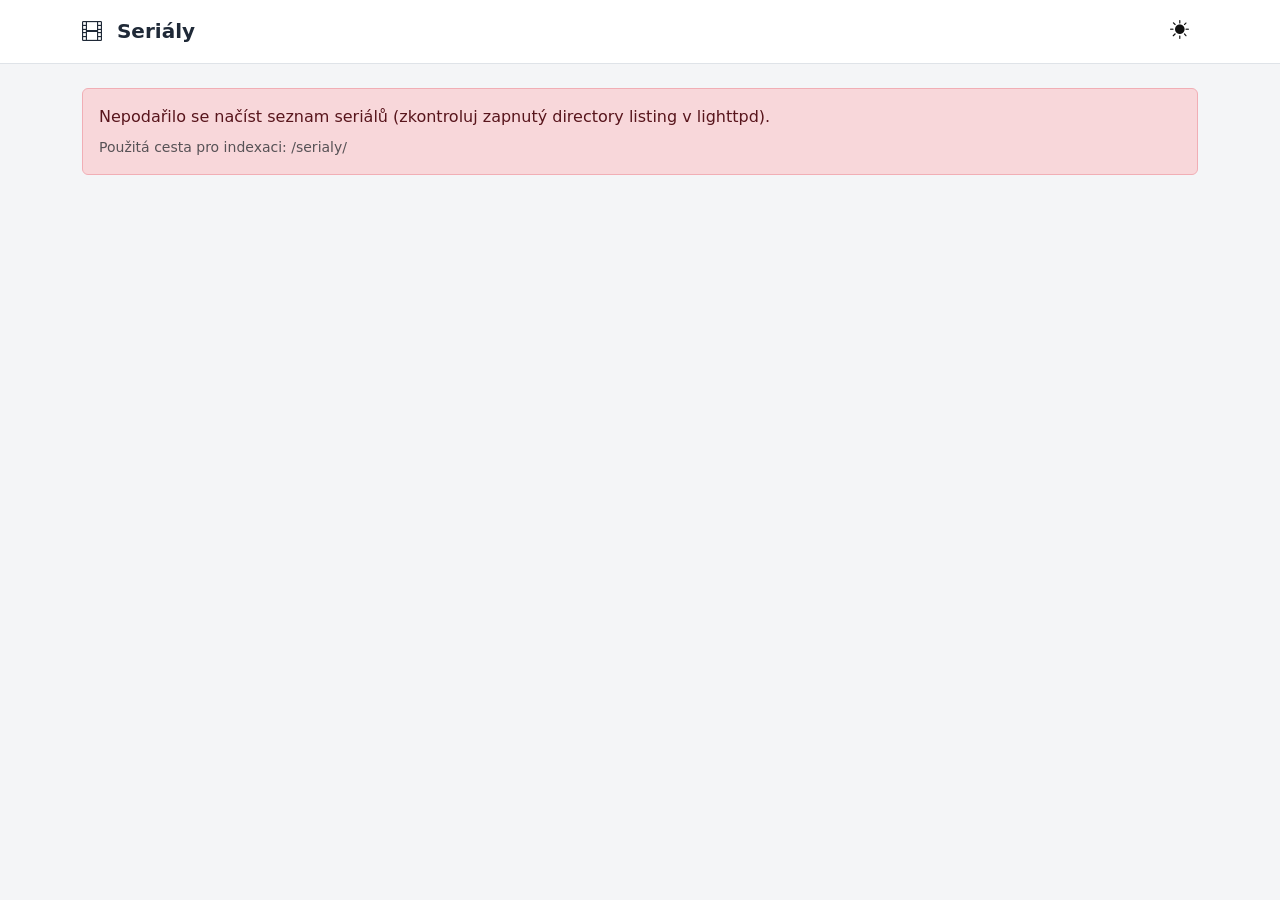
==== player.html @ 571e1b04 "Úprava rozhraní webu Rozdělení seznamu seriálů/sérií/dílů a přehrávače na oddělené stránky, pod přeh" ====
<!doctype html>
<html lang="cs">
  <head>
    <meta charset="UTF-8" />
    <meta name="viewport" content="width=device-width, initial-scale=1.0" />
    <title>Seriály | Přehrávač</title>
    <script>
      (function () {
        const path = window.location.pathname;
        const lastSegment = path.split('/').pop() || '';
        const looksLikeFile = lastSegment.includes('.');

        if (!path.endsWith('/') && !looksLikeFile) {
          window.location.replace(`${path}/${window.location.search}${window.location.hash}`);
        }
      })();
    </script>
    <link
      href="https://cdn.jsdelivr.net/npm/bootstrap@5.3.3/dist/css/bootstrap.min.css"
      rel="stylesheet"
      integrity="sha384-QWTKZyjpPEjISv5WaRU9OFeRpok6YctnYmDr5pNlyT2bRjXh0JMhjY6hW+ALEwIH"
      crossorigin="anonymous"
    />
    <link rel="stylesheet" href="public/styles.css" />
    <link
      rel="stylesheet"
      href="https://cdn.jsdelivr.net/npm/bootstrap-icons@1.11.0/font/bootstrap-icons.css"
    />
  </head>
  <body data-page="player">
    <nav class="navbar navbar-expand-lg app-navbar">
      <div class="container d-flex align-items-center">
        <a class="navbar-brand fw-semibold me-3 mb-0" href="index.html">
          <i class="bi bi-film me-2"></i>
          Seriály
        </a>
        <div class="d-flex align-items-center ms-3" id="navbarShows">
          <ul class="navbar-nav" id="showNav"></ul>
        </div>
        <button
          id="themeToggle"
          class="btn btn-link text-decoration-none p-2 ms-auto"
          type="button"
          aria-label="Přepnout motiv"
        >
          <i class="bi bi-brightness-high-fill"></i>
        </button>
      </div>
    </nav>

    <main class="container py-3 py-lg-4">
      <div id="mainContent"></div>
    </main>

    <script
      src="https://cdn.jsdelivr.net/npm/bootstrap@5.3.3/dist/js/bootstrap.bundle.min.js"
      integrity="sha384-YvpcrYf0tY3lHB60NNkmXc5s9fDVZLESaAA55NDzOxhy9GkcIdslK1eN7N6jIeHz"
      crossorigin="anonymous"
    ></script>
    <script src="public/app.js"></script>
  </body>
</html>
---- public/styles.css ----
:root {
  --app-bg: #f4f5f7;
  --panel-bg: #ffffff;
  --border: #dfe3e8;
  --text-main: #1f2937;
  --text-soft: #6b7280;
  --accent: #2d6cdf;
  --accent-soft: #e9f0ff;
  --tree-hover-bg: #f3f4f6;
  --tree-hover-color: #1f2937;
  --tree-active-bg: #e9f0ff;
  --tree-active-color: #1e3a8a;
}

body {
  background: var(--app-bg);
  color: var(--text-main);
  min-height: 100vh;
}

.app-navbar {
  background: #ffffff;
  border-bottom: 1px solid var(--border);
}

.navbar-brand {
  color: var(--text-main);
}

.nav-link {
  color: #4b5563;
  border-radius: 0.5rem;
  padding: 0.4rem 0.65rem;
}

.nav-link:hover,
.nav-link:focus {
  color: var(--text-main);
  background: #f3f4f6;
}

.nav-link.active {
  color: #0f172a;
  background: var(--accent-soft);
}

#themeToggle {
  color: #111111;
  font-size: 1.2rem;
  transition: color 0.15s ease, opacity 0.15s ease;
}

#themeToggle:hover {
  color: #000000;
  opacity: 0.8;
}

.panel {
  background: var(--panel-bg);
  border: 1px solid var(--border);
  border-radius: 0.9rem;
  overflow: hidden;
}

.panel-header {
  padding: 0.85rem 1rem;
  border-bottom: 1px solid var(--border);
  background: #fafafa;
}

.panel-body {
  padding: 1rem;
}

.player-panel {
  min-height: 70vh;
}

.player-actions {
  align-items: center;
}

.video-wrap {
  background: #111827;
  border-radius: 0.75rem;
  overflow: hidden;
}

#videoPlayer {
  width: 100%;
  aspect-ratio: 16/9;
  background: #111827;
}

.tree-button {
  width: 100%;
  background: var(--panel-bg);
  color: var(--text-main);
  border: none;
  padding: 0.65rem 0.9rem;
  border-radius: 0.55rem;
  text-align: left;
  font-size: 0.95rem;
  transition: background-color 0.15s ease;
}

.tree-button.tree-toggle {
  display: flex;
  align-items: center;
  justify-content: space-between;
  gap: 0.75rem;
}

.tree-button.is-expanded {
  font-weight: 600;
}

.tree-icon {
  flex: 0 0 auto;
  font-size: 0.85rem;
}

html.theme-switching *,
html.theme-switching *::before,
html.theme-switching *::after {
  transition: none !important;
}

.tree-button:hover,
.tree-button:focus {
  background: var(--tree-hover-bg);
  color: var(--tree-hover-color);
  box-shadow: none;
}

.tree-button.active {
  background: var(--tree-active-bg);
  color: var(--tree-active-color);
}

.season-title {
  font-size: 0.9rem;
  letter-spacing: 0.02em;
  color: #374151;
}

.accordion-button {
  font-weight: 600;
}

.accordion-button:not(.collapsed) {
  color: #1f2937;
  background-color: #f9fafb;
}

@media (max-width: 991.98px) {
  #videoPlayer {
    max-height: 50vh;
  }

  .player-panel {
    min-height: auto;
  }
}

/* Dark mode */
html[data-theme="dark"],
html[data-theme="dark"] body {
  --app-bg: #0f172a;
  --panel-bg: #1e293b;
  --border: #334155;
  --text-main: #f1f5f9;
  --text-soft: #cbd5e1;
  --accent: #3b82f6;
  --accent-soft: #1e3a8a;
  --tree-hover-bg: #334155;
  --tree-hover-color: #f1f5f9;
  --tree-active-bg: #1d4ed8;
  --tree-active-color: #f8fafc;
}

html[data-theme="dark"] .app-navbar {
  background: #1e293b;
  border-bottom-color: #334155;
}

html[data-theme="dark"] .navbar-brand {
  color: #f1f5f9;
}

html[data-theme="dark"] .nav-link {
  color: #cbd5e1;
}

html[data-theme="dark"] .nav-link:hover,
html[data-theme="dark"] .nav-link:focus {
  color: #f1f5f9;
  background: #334155;
}

html[data-theme="dark"] .nav-link.active {
  color: #bfdbfe;
  background: #1e3a8a;
}

html[data-theme="dark"] .panel-header {
  background: #1f2937;
  border-bottom-color: #334155;
}

html[data-theme="dark"] .panel {
  background: var(--panel-bg);
  border-color: var(--border);
}

html[data-theme="dark"] .text-muted {
  color: var(--text-soft) !important;
}


html[data-theme="dark"] .accordion-button:not(.collapsed) {
  color: #f1f5f9;
  background-color: #334155;
}

html[data-theme="dark"] #themeToggle {
  color: #ffffff;
}

html[data-theme="dark"] #themeToggle:hover {
  color: #ffffff;
  opacity: 0.85;
}

/* System preference for dark mode */
@media (prefers-color-scheme: dark) {
  html:not([data-theme]) {
    --app-bg: #0f172a;
    --panel-bg: #1e293b;
    --border: #334155;
    --text-main: #f1f5f9;
    --text-soft: #cbd5e1;
    --accent: #3b82f6;
    --accent-soft: #1e3a8a;
    --tree-hover-bg: #334155;
    --tree-hover-color: #f1f5f9;
    --tree-active-bg: #1d4ed8;
    --tree-active-color: #f8fafc;
  }

  html:not([data-theme]) .app-navbar {
    background: #1e293b;
    border-bottom-color: #334155;
  }

  html:not([data-theme]) .navbar-brand {
    color: #f1f5f9;
  }

  html:not([data-theme]) .nav-link {
    color: #cbd5e1;
  }

  html:not([data-theme]) .nav-link:hover,
  html:not([data-theme]) .nav-link:focus {
    color: #f1f5f9;
    background: #334155;
  }

  html:not([data-theme]) .nav-link.active {
    color: #bfdbfe;
    background: #1e3a8a;
  }

  html:not([data-theme]) .panel-header {
    background: #1f2937;
    border-bottom-color: #334155;
  }

  html:not([data-theme]) .panel {
    background: var(--panel-bg);
    border-color: var(--border);
  }

  html:not([data-theme]) .text-muted {
    color: var(--text-soft) !important;
  }


  html:not([data-theme]) .accordion-button:not(.collapsed) {
    color: #f1f5f9;
    background-color: #334155;
  }

  html:not([data-theme]) #themeToggle {
    color: #ffffff;
  }

  html:not([data-theme]) #themeToggle:hover {
    color: #ffffff;
    opacity: 0.85;
  }
}
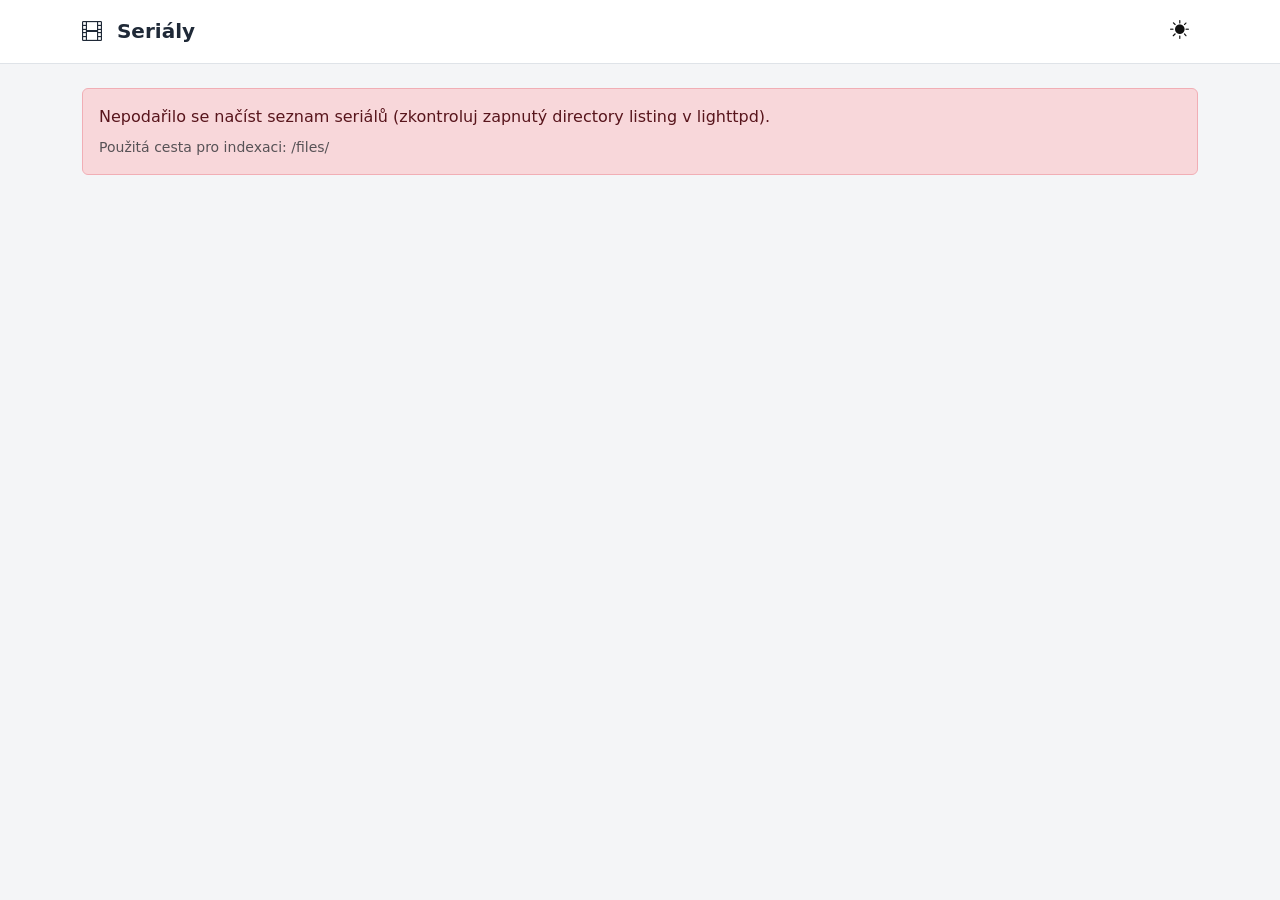
==== commit b2fdab23: "Změna cesty k videosouborům" ====
--- a/player.html
+++ b/player.html
@@ -34,9 +34,6 @@
           <i class="bi bi-film me-2"></i>
           Seriály
         </a>
-        <div class="d-flex align-items-center ms-3" id="navbarShows">
-          <ul class="navbar-nav" id="showNav"></ul>
-        </div>
         <button
           id="themeToggle"
           class="btn btn-link text-decoration-none p-2 ms-auto"
